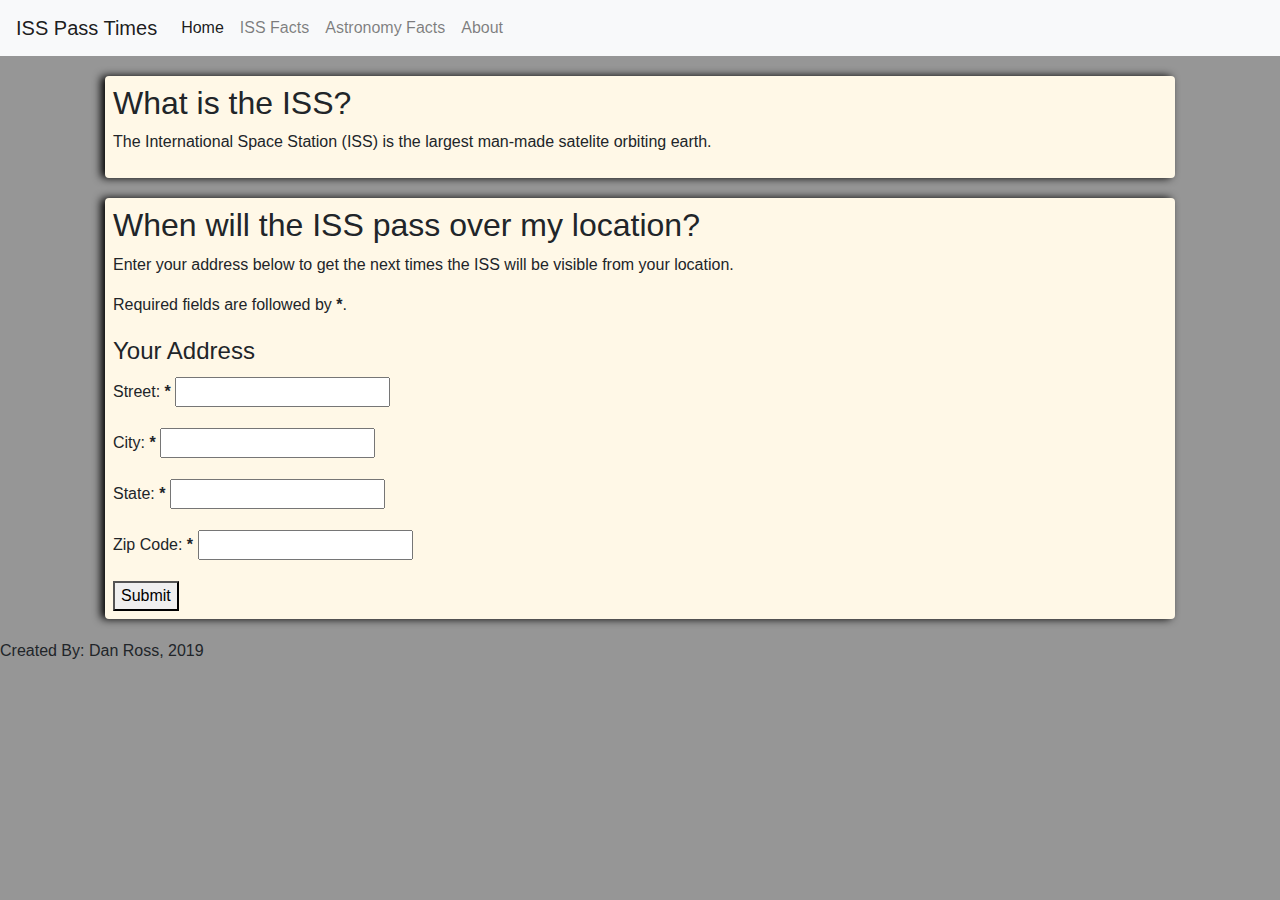
==== index.html @ 1ac2b210 "css changes in javascript, padding and proder changes on box-class" ====
<!DOCTYPE html>
<html id=page>
<head>
    <meta charset="utf-8">
    <meta http-equiv="X-UA-Compatible" content="IE=edge">
    <meta name="viewport" content="width=device-width, initial-scale=1">
    <link rel="stylesheet" href="https://stackpath.bootstrapcdn.com/bootstrap/4.3.1/css/bootstrap.min.css" integrity="sha384-ggOyR0iXCbMQv3Xipma34MD+dH/1fQ784/j6cY/iJTQUOhcWr7x9JvoRxT2MZw1T" crossorigin="anonymous">
    <link rel="stylesheet" type="text/css" media="screen" href="main.css">
    <title>ISS Pass Times</title>
</head>
<body>
    <header>
        <nav class="navbar navbar-expand-lg navbar-light bg-light">
            <a class="navbar-brand" href="#">ISS Pass Times</a>   
            <button class="navbar-toggler" type="button" data-toggle="collapse" data-target="#navbarSupportedContent" aria-controls="navbarSupportedContent" aria-expanded="false" aria-label="Toggle navigation">
                <span class="navbar-toggler-icon"></span>
              </button>

            <div class="collapse navbar-collapse" id="navbarSupportedContent">
                <ul class="navbar-nav mr-auto">
                    <li class="nav-item active">
                        <a class="nav-link" href="index.html">Home</a>
                    </li>
                    <li class="nav-item">
                        <a class="nav-link" href="issFacts.html">ISS Facts</a>
                    </li>
                    <li class="nav-item">
                        <a class="nav-link" href=astronomyFacts.html>Astronomy Facts</a>
                    </li>
                    <li class="nav-item">
                        <a class="nav-link" href="about.html">About</a>
                    </li>
                </ul>
            </div>
        </nav>
    </header>
    <main>
        <div class=container>
            <div class="box">
            <h2>What is the ISS?</h2>
                <p>The International Space Station (ISS) is the largest man-made satelite orbiting earth.</p>
            </div>
        </div>
        <div class=container>
            <form class="box">
                <h2> When will the ISS pass over my location?</h2>
                    <p>Enter your address below to get the next times the ISS will be visible from your location.</p>
                    <p>Required fields are followed by <strong>*</strong>.</p>
                <fieldset >
                    <legend>Your Address</legend>
                    <p>
                        <label for="street">
                            <span>Street: </span>
                            <strong>*</strong>
                        </label>
                        <input type="text" id="street" class="street" name="userStreet">
                    </p>
                    <p>
                        <label for="city">
                            <span>City: </span>
                            <strong>*</strong>
                        </label>
                        <input type="text" id="city" class="city" name="userCity">
                    </p>
                    <p>
                        <label for="state">
                            <span>State: </span>
                            <strong>*</strong>
                        </label>
                        <input type="text" id="state" class="state" name="userState">
                    </p>
                    <p>
                        <label for="zipCode">
                            <span>Zip Code: </span>
                            <strong>*</strong>
                        </label>
                        <input type="text" id="zip" class="zipCode" name="userZip">
                    </p>
                    <button id="getAddress">Submit</button>
                </fieldset>
            </form>
            <div class="d-none" id="userData">
                <!-- <div class="box"> -->
                <h2>Please Confirm Your Address</h2>
                    <p id="userAddress"></p>
                    <p id="latitude"></p>
                    <p id="longitude"></p>
                    <button class="confirmAddress" id="confirmAddress">Confirm</button>
                <!-- </div> -->
            </div>
            <div class="d-none" id="timesData">
                <h2>Upcoming Passes</h2>
                <div id="passTimes" class=container></div>
            </div>
        </div>    
    </main>
    <footer>Created By: Dan Ross, 2019</footer>
    <script src="https://code.jquery.com/jquery-3.3.1.slim.min.js" integrity="sha384-q8i/X+965DzO0rT7abK41JStQIAqVgRVzpbzo5smXKp4YfRvH+8abtTE1Pi6jizo" crossorigin="anonymous"></script>
    <script src="https://cdnjs.cloudflare.com/ajax/libs/popper.js/1.14.7/umd/popper.min.js" integrity="sha384-UO2eT0CpHqdSJQ6hJty5KVphtPhzWj9WO1clHTMGa3JDZwrnQq4sF86dIHNDz0W1" crossorigin="anonymous"></script>
    <script src="https://stackpath.bootstrapcdn.com/bootstrap/4.3.1/js/bootstrap.min.js" integrity="sha384-JjSmVgyd0p3pXB1rRibZUAYoIIy6OrQ6VrjIEaFf/nJGzIxFDsf4x0xIM+B07jRM" crossorigin="anonymous"></script>    
<script src="main.js"></script>
</body>
</html>
---- main.css ----
.confirmAddress {
    display: none; 
}

.timesData, .userData {
    visibility: hidden;
}

body {
    background-color: rgb(150,150,150);
}

.box {
    background-color: rgb(255, 248, 231);
    border-radius: .25em;
    margin: 1.25em;
    box-shadow: 0px 0px, -.25em 0 .5em black;
    padding: .5em;
}

"shadow p-3 mb-5 bg-white rounded"
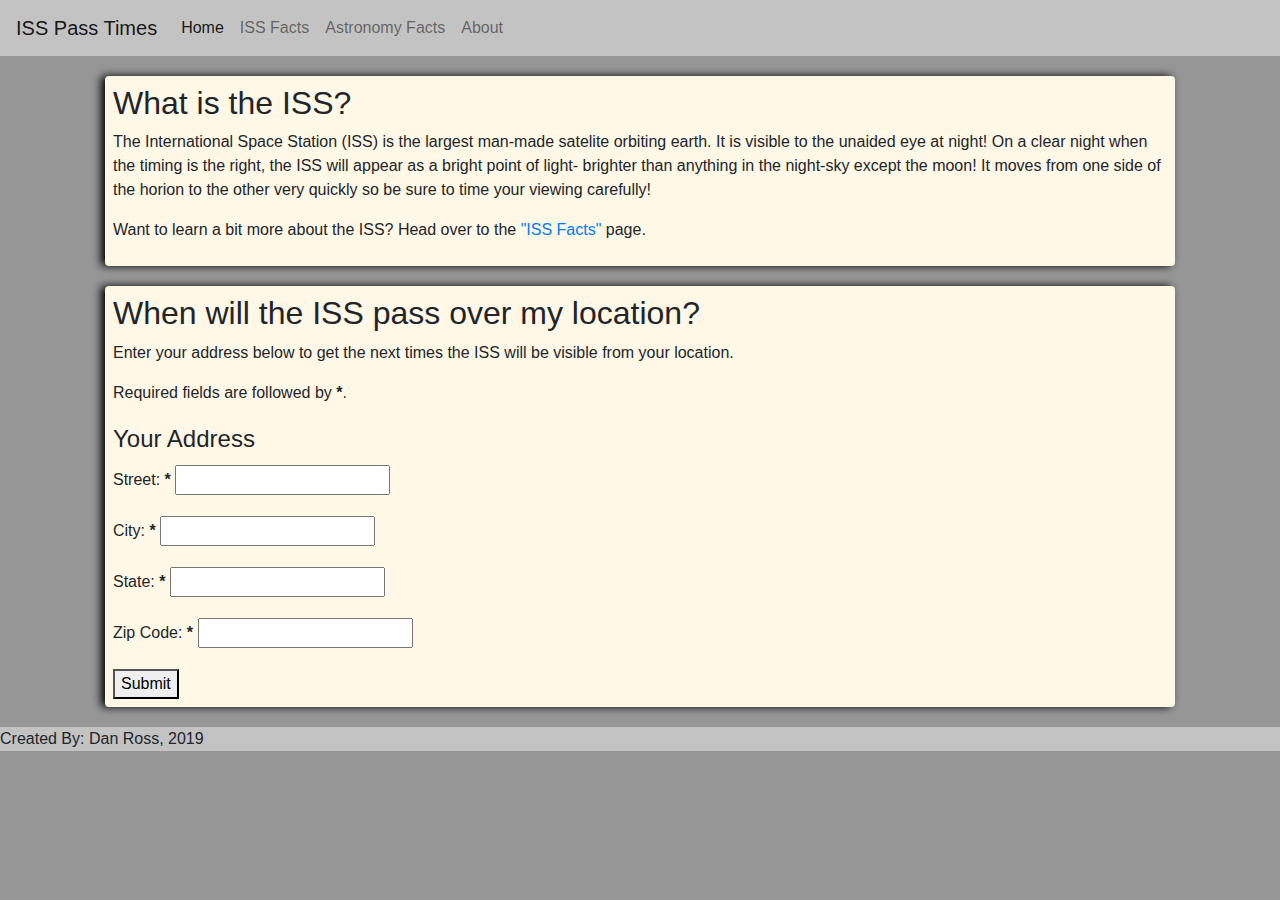
==== commit c4a2d7fd: "resolved footer CSS" ====
--- a/index.html
+++ b/index.html
@@ -10,7 +10,7 @@
 </head>
 <body>
     <header>
-        <nav class="navbar navbar-expand-lg navbar-light bg-light">
+        <nav class="navbar navbar-expand-lg navbar-light">
             <a class="navbar-brand" href="#">ISS Pass Times</a>   
             <button class="navbar-toggler" type="button" data-toggle="collapse" data-target="#navbarSupportedContent" aria-controls="navbarSupportedContent" aria-expanded="false" aria-label="Toggle navigation">
                 <span class="navbar-toggler-icon"></span>
@@ -38,7 +38,11 @@
         <div class=container>
             <div class="box">
             <h2>What is the ISS?</h2>
-                <p>The International Space Station (ISS) is the largest man-made satelite orbiting earth.</p>
+                <p>The International Space Station (ISS) is the largest man-made satelite orbiting earth. 
+                    It is visible to the unaided eye at night! 
+                    On a clear night when the timing is the right, the ISS will appear as a bright point of light- brighter than anything in the night-sky except the moon! 
+                    It moves from one side of the horion to the other very quickly so be sure to time your viewing carefully!</p>
+                <p>Want to learn a bit more about the ISS? Head over to the <a href="issFacts.html">"ISS Facts"</a> page.</p>
             </div>
         </div>
         <div class=container>
@@ -80,21 +84,19 @@
                 </fieldset>
             </form>
             <div class="d-none" id="userData">
-                <!-- <div class="box"> -->
                 <h2>Please Confirm Your Address</h2>
                     <p id="userAddress"></p>
                     <p id="latitude"></p>
                     <p id="longitude"></p>
                     <button class="confirmAddress" id="confirmAddress">Confirm</button>
-                <!-- </div> -->
             </div>
             <div class="d-none" id="timesData">
                 <h2>Upcoming Passes</h2>
                 <div id="passTimes" class=container></div>
             </div>
-        </div>    
+        </div> 
     </main>
-    <footer>Created By: Dan Ross, 2019</footer>
+    <footer class="footer">Created By: Dan Ross, 2019</footer>
     <script src="https://code.jquery.com/jquery-3.3.1.slim.min.js" integrity="sha384-q8i/X+965DzO0rT7abK41JStQIAqVgRVzpbzo5smXKp4YfRvH+8abtTE1Pi6jizo" crossorigin="anonymous"></script>
     <script src="https://cdnjs.cloudflare.com/ajax/libs/popper.js/1.14.7/umd/popper.min.js" integrity="sha384-UO2eT0CpHqdSJQ6hJty5KVphtPhzWj9WO1clHTMGa3JDZwrnQq4sF86dIHNDz0W1" crossorigin="anonymous"></script>
     <script src="https://stackpath.bootstrapcdn.com/bootstrap/4.3.1/js/bootstrap.min.js" integrity="sha384-JjSmVgyd0p3pXB1rRibZUAYoIIy6OrQ6VrjIEaFf/nJGzIxFDsf4x0xIM+B07jRM" crossorigin="anonymous"></script>    
--- a/main.css
+++ b/main.css
@@ -18,4 +18,11 @@
     padding: .5em;
 }
 
-"shadow p-3 mb-5 bg-white rounded"+.navbar {
+    background-color: rgb(195,195,195)
+}
+
+.footer {
+    background-color: rgb(195,195,195)
+}
+    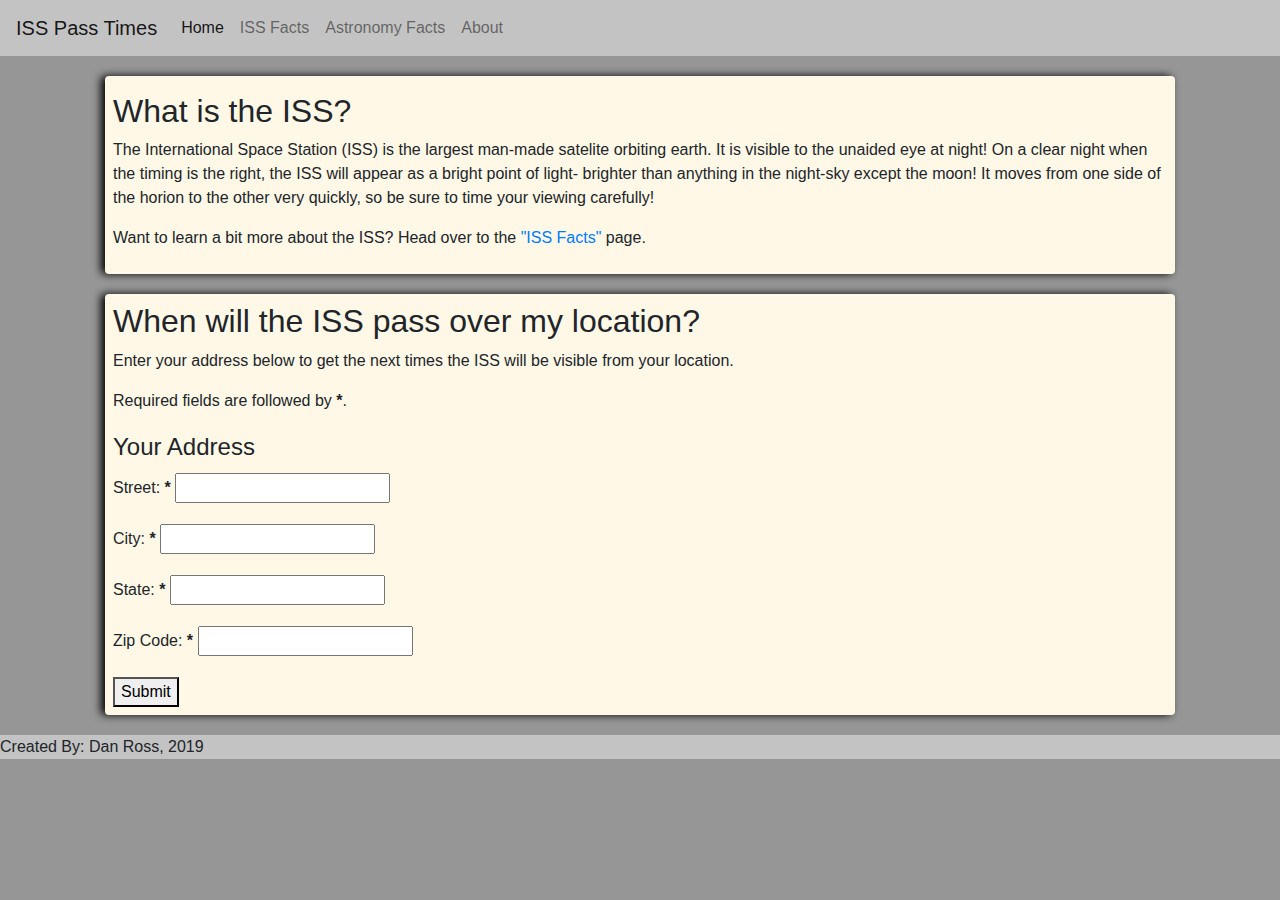
==== commit 95dc7006: "HTML readability in header" ====
--- a/index.html
+++ b/index.html
@@ -18,18 +18,10 @@
 
             <div class="collapse navbar-collapse" id="navbarSupportedContent">
                 <ul class="navbar-nav mr-auto">
-                    <li class="nav-item active">
-                        <a class="nav-link" href="index.html">Home</a>
-                    </li>
-                    <li class="nav-item">
-                        <a class="nav-link" href="issFacts.html">ISS Facts</a>
-                    </li>
-                    <li class="nav-item">
-                        <a class="nav-link" href=astronomyFacts.html>Astronomy Facts</a>
-                    </li>
-                    <li class="nav-item">
-                        <a class="nav-link" href="about.html">About</a>
-                    </li>
+                    <li class="nav-item active"><a class="nav-link" href="index.html">Home</a></li>
+                    <li class="nav-item"><a class="nav-link" href="issFacts.html">ISS Facts</a></li>
+                    <li class="nav-item"><a class="nav-link" href=astronomyFacts.html>Astronomy Facts</a></li>
+                    <li class="nav-item"><a class="nav-link" href="about.html">About</a></li>
                 </ul>
             </div>
         </nav>
@@ -37,11 +29,12 @@
     <main>
         <div class=container>
             <div class="box">
+            <H2></H2>
             <h2>What is the ISS?</h2>
                 <p>The International Space Station (ISS) is the largest man-made satelite orbiting earth. 
                     It is visible to the unaided eye at night! 
                     On a clear night when the timing is the right, the ISS will appear as a bright point of light- brighter than anything in the night-sky except the moon! 
-                    It moves from one side of the horion to the other very quickly so be sure to time your viewing carefully!</p>
+                    It moves from one side of the horion to the other very quickly, so be sure to time your viewing carefully!</p>
                 <p>Want to learn a bit more about the ISS? Head over to the <a href="issFacts.html">"ISS Facts"</a> page.</p>
             </div>
         </div>
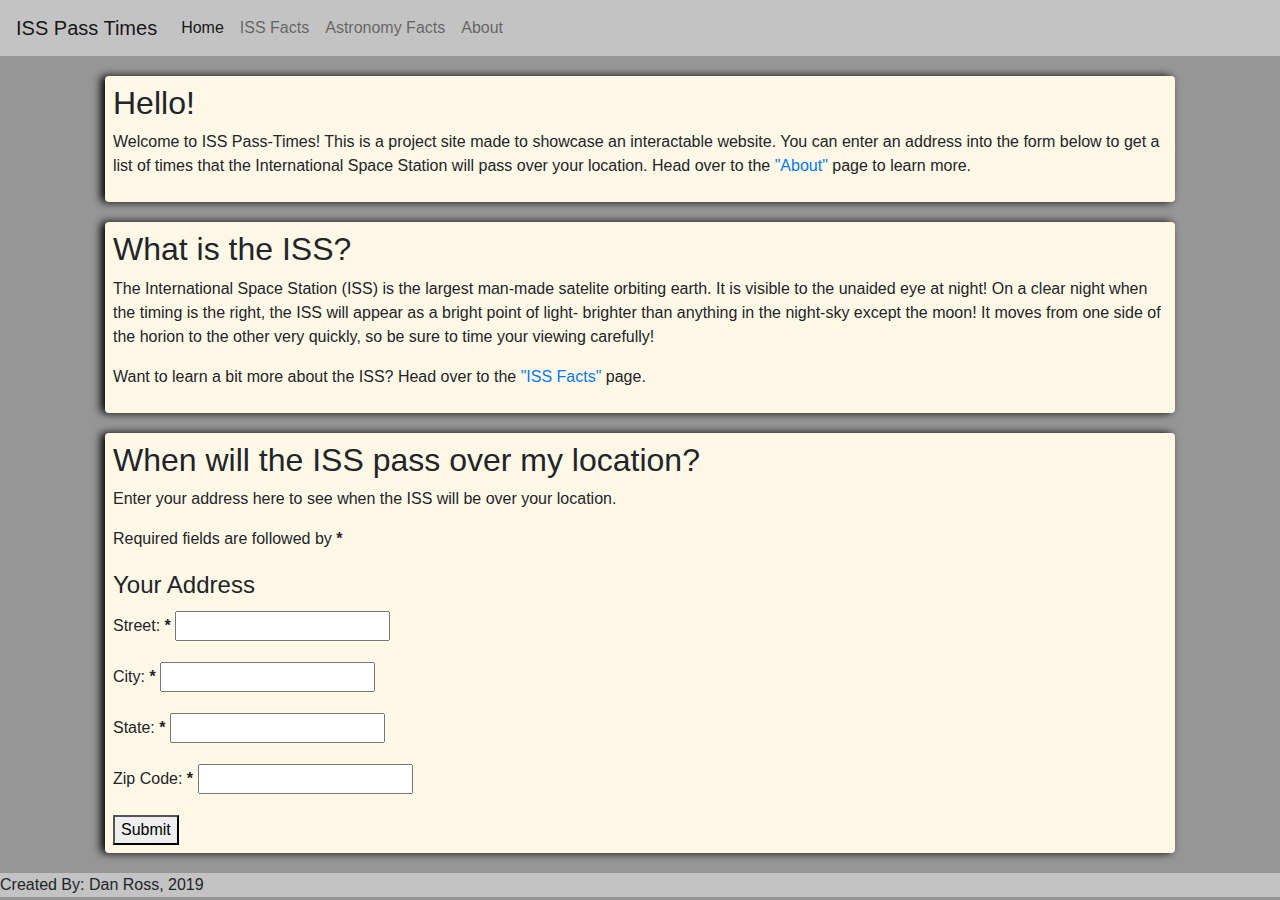
==== commit 2dcc3e41: "added greeting to landing page to improve user experience" ====
--- a/index.html
+++ b/index.html
@@ -29,20 +29,26 @@
     <main>
         <div class=container>
             <div class="box">
-            <H2></H2>
+            <H2>Hello!</H2>
+                <p>Welcome to ISS Pass-Times! This is a project site made to showcase an interactable website.
+                    You can enter an address into the form below to get a list of times that the International Space Station will pass over your location.
+                    Head over to the <a href="about.html">"About"</a> page to learn more.
+                </p>
+            </div>
+            <div class="box">
             <h2>What is the ISS?</h2>
                 <p>The International Space Station (ISS) is the largest man-made satelite orbiting earth. 
                     It is visible to the unaided eye at night! 
                     On a clear night when the timing is the right, the ISS will appear as a bright point of light- brighter than anything in the night-sky except the moon! 
                     It moves from one side of the horion to the other very quickly, so be sure to time your viewing carefully!</p>
-                <p>Want to learn a bit more about the ISS? Head over to the <a href="issFacts.html">"ISS Facts"</a> page.</p>
-            </div>
+                    <p>Want to learn a bit more about the ISS? Head over to the <a href="issFacts.html">"ISS Facts"</a> page.</p>
+                </div>
         </div>
         <div class=container>
             <form class="box">
                 <h2> When will the ISS pass over my location?</h2>
-                    <p>Enter your address below to get the next times the ISS will be visible from your location.</p>
-                    <p>Required fields are followed by <strong>*</strong>.</p>
+                    <p>Enter your address here to see when the ISS will be over your location.</p>
+                    <p>Required fields are followed by <strong>*</strong></p>
                 <fieldset >
                     <legend>Your Address</legend>
                     <p>
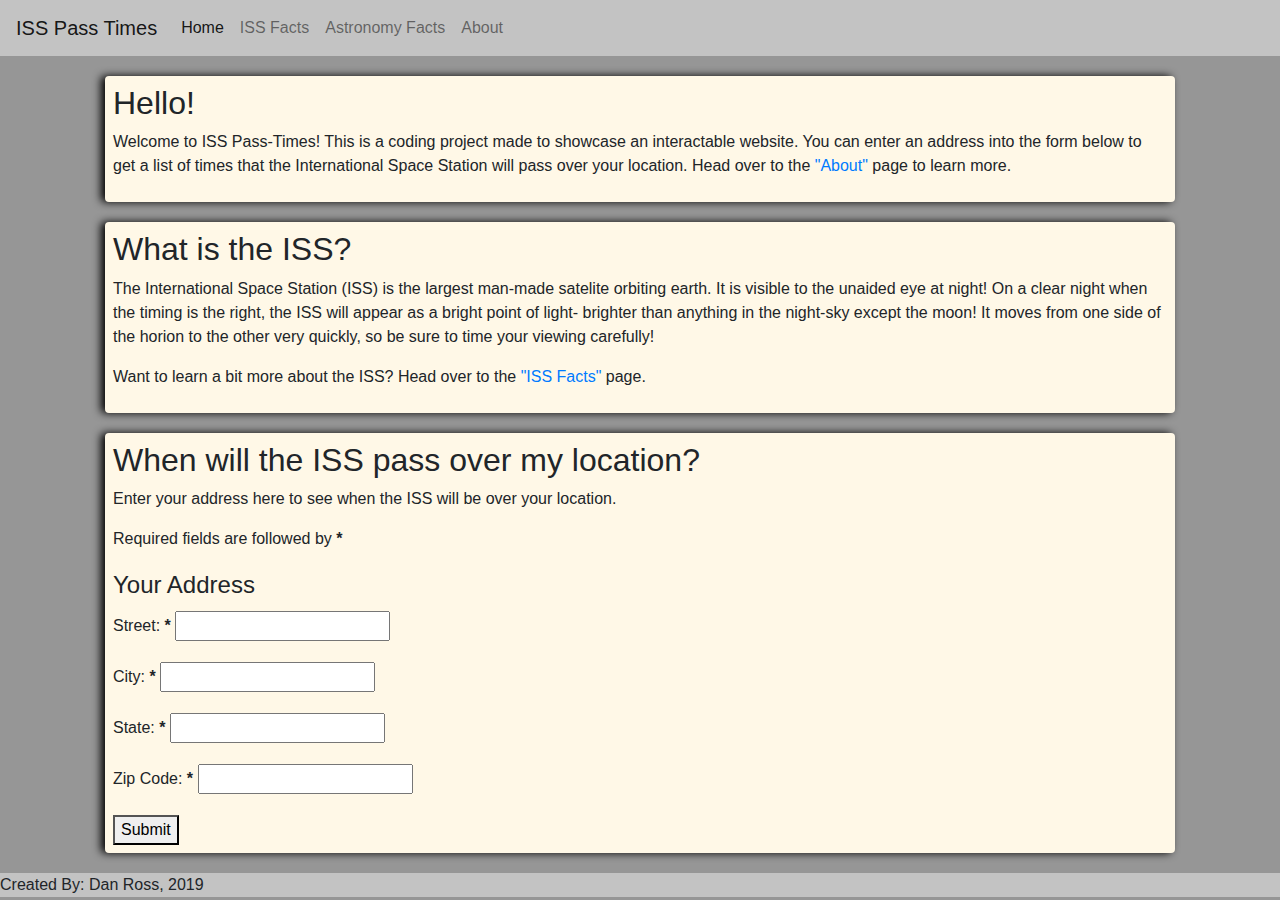
==== commit a7dc2fdd: "add one line of text about cosmic latte. Added more detailed info to the about page" ====
--- a/index.html
+++ b/index.html
@@ -30,7 +30,7 @@
         <div class=container>
             <div class="box">
             <H2>Hello!</H2>
-                <p>Welcome to ISS Pass-Times! This is a project site made to showcase an interactable website.
+                <p>Welcome to ISS Pass-Times! This is a coding project made to showcase an interactable website.
                     You can enter an address into the form below to get a list of times that the International Space Station will pass over your location.
                     Head over to the <a href="about.html">"About"</a> page to learn more.
                 </p>
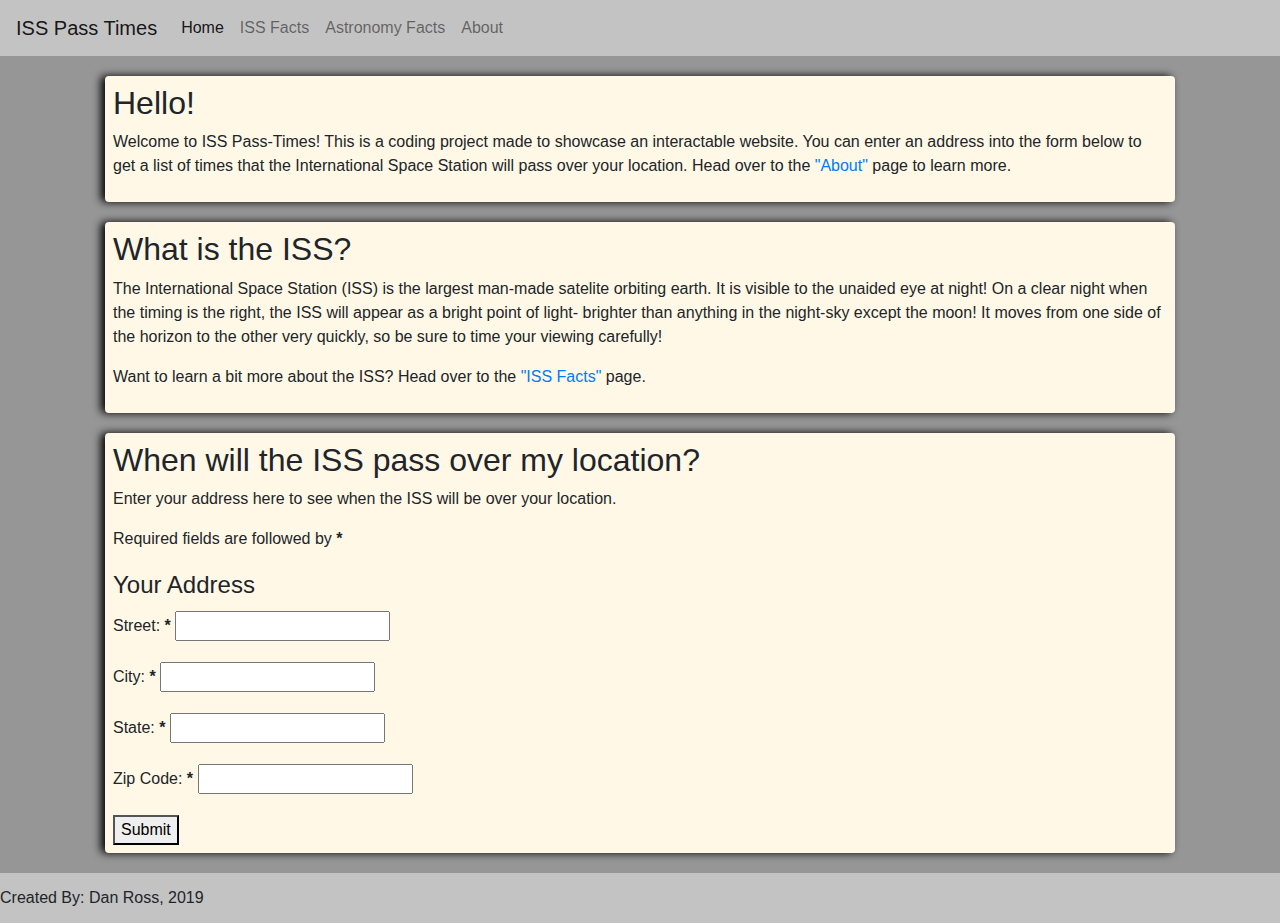
==== commit 0b0926d5: "toggled css. flexbox worked for sticky footer. add content div to each page. misc spelling" ====
--- a/index.html
+++ b/index.html
@@ -26,8 +26,8 @@
             </div>
         </nav>
     </header>
-    <main>
-        <div class=container>
+    <div class="content">
+        <div class="container">
             <div class="box">
             <H2>Hello!</H2>
                 <p>Welcome to ISS Pass-Times! This is a coding project made to showcase an interactable website.
@@ -40,11 +40,11 @@
                 <p>The International Space Station (ISS) is the largest man-made satelite orbiting earth. 
                     It is visible to the unaided eye at night! 
                     On a clear night when the timing is the right, the ISS will appear as a bright point of light- brighter than anything in the night-sky except the moon! 
-                    It moves from one side of the horion to the other very quickly, so be sure to time your viewing carefully!</p>
+                    It moves from one side of the horizon to the other very quickly, so be sure to time your viewing carefully!</p>
                     <p>Want to learn a bit more about the ISS? Head over to the <a href="issFacts.html">"ISS Facts"</a> page.</p>
                 </div>
         </div>
-        <div class=container>
+        <div class="container">
             <form class="box">
                 <h2> When will the ISS pass over my location?</h2>
                     <p>Enter your address here to see when the ISS will be over your location.</p>
@@ -91,11 +91,11 @@
             </div>
             <div class="d-none" id="timesData">
                 <h2>Upcoming Passes</h2>
-                <div id="passTimes" class=container></div>
+                <div id="passTimes" class="container"></div>
             </div>
         </div> 
-    </main>
-    <footer class="footer">Created By: Dan Ross, 2019</footer>
+    </div>
+    <footer class="bd-footer">Created By: Dan Ross, 2019</footer>
     <script src="https://code.jquery.com/jquery-3.3.1.slim.min.js" integrity="sha384-q8i/X+965DzO0rT7abK41JStQIAqVgRVzpbzo5smXKp4YfRvH+8abtTE1Pi6jizo" crossorigin="anonymous"></script>
     <script src="https://cdnjs.cloudflare.com/ajax/libs/popper.js/1.14.7/umd/popper.min.js" integrity="sha384-UO2eT0CpHqdSJQ6hJty5KVphtPhzWj9WO1clHTMGa3JDZwrnQq4sF86dIHNDz0W1" crossorigin="anonymous"></script>
     <script src="https://stackpath.bootstrapcdn.com/bootstrap/4.3.1/js/bootstrap.min.js" integrity="sha384-JjSmVgyd0p3pXB1rRibZUAYoIIy6OrQ6VrjIEaFf/nJGzIxFDsf4x0xIM+B07jRM" crossorigin="anonymous"></script>    
--- a/main.css
+++ b/main.css
@@ -6,8 +6,14 @@
     visibility: hidden;
 }
 
+html, body {
+    background-color: rgb(150,150,150);
+    height: 100%;
+}
+
 body {
-    background-color: rgb(150,150,150);
+    display: flex;
+    flex-direction: column;
 }
 
 .box {
@@ -22,7 +28,17 @@
     background-color: rgb(195,195,195)
 }
 
-.footer {
-    background-color: rgb(195,195,195)
+.content{
+    flex: 1 0 auto;
+}
+
+.bd-footer {
+    /* position: absolute; */
+    bottom: 0;
+    width: 100%;
+    height: 50px;
+    line-height: 50px;
+    background-color: rgb(195,195,195);
+    flex-shrink: 0;
 }
     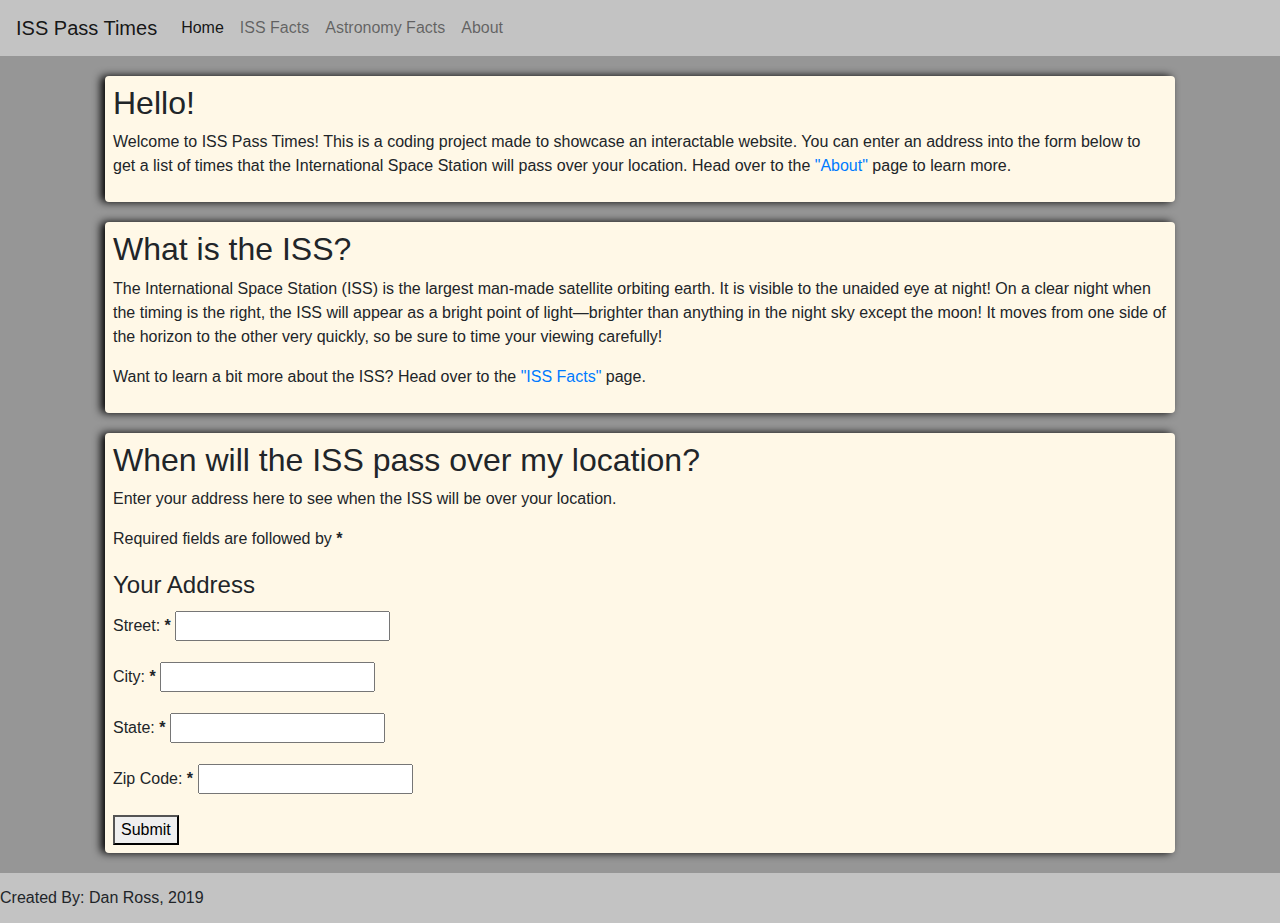
==== commit 584b4b89: "final grammar changes with help from my wife" ====
--- a/index.html
+++ b/index.html
@@ -11,7 +11,7 @@
 <body>
     <header>
         <nav class="navbar navbar-expand-lg navbar-light">
-            <a class="navbar-brand" href="#">ISS Pass Times</a>   
+            <a class="navbar-brand" href="index.html">ISS Pass Times</a>   
             <button class="navbar-toggler" type="button" data-toggle="collapse" data-target="#navbarSupportedContent" aria-controls="navbarSupportedContent" aria-expanded="false" aria-label="Toggle navigation">
                 <span class="navbar-toggler-icon"></span>
               </button>
@@ -30,16 +30,16 @@
         <div class="container">
             <div class="box">
             <H2>Hello!</H2>
-                <p>Welcome to ISS Pass-Times! This is a coding project made to showcase an interactable website.
+                <p>Welcome to ISS Pass Times! This is a coding project made to showcase an interactable website.
                     You can enter an address into the form below to get a list of times that the International Space Station will pass over your location.
                     Head over to the <a href="about.html">"About"</a> page to learn more.
                 </p>
             </div>
             <div class="box">
             <h2>What is the ISS?</h2>
-                <p>The International Space Station (ISS) is the largest man-made satelite orbiting earth. 
+                <p>The International Space Station (ISS) is the largest man-made satellite orbiting earth. 
                     It is visible to the unaided eye at night! 
-                    On a clear night when the timing is the right, the ISS will appear as a bright point of light- brighter than anything in the night-sky except the moon! 
+                    On a clear night when the timing is the right, the ISS will appear as a bright point of light&#8212;brighter than anything in the night sky except the moon! 
                     It moves from one side of the horizon to the other very quickly, so be sure to time your viewing carefully!</p>
                     <p>Want to learn a bit more about the ISS? Head over to the <a href="issFacts.html">"ISS Facts"</a> page.</p>
                 </div>
--- a/main.css
+++ b/main.css
@@ -33,7 +33,6 @@
 }
 
 .bd-footer {
-    /* position: absolute; */
     bottom: 0;
     width: 100%;
     height: 50px;
